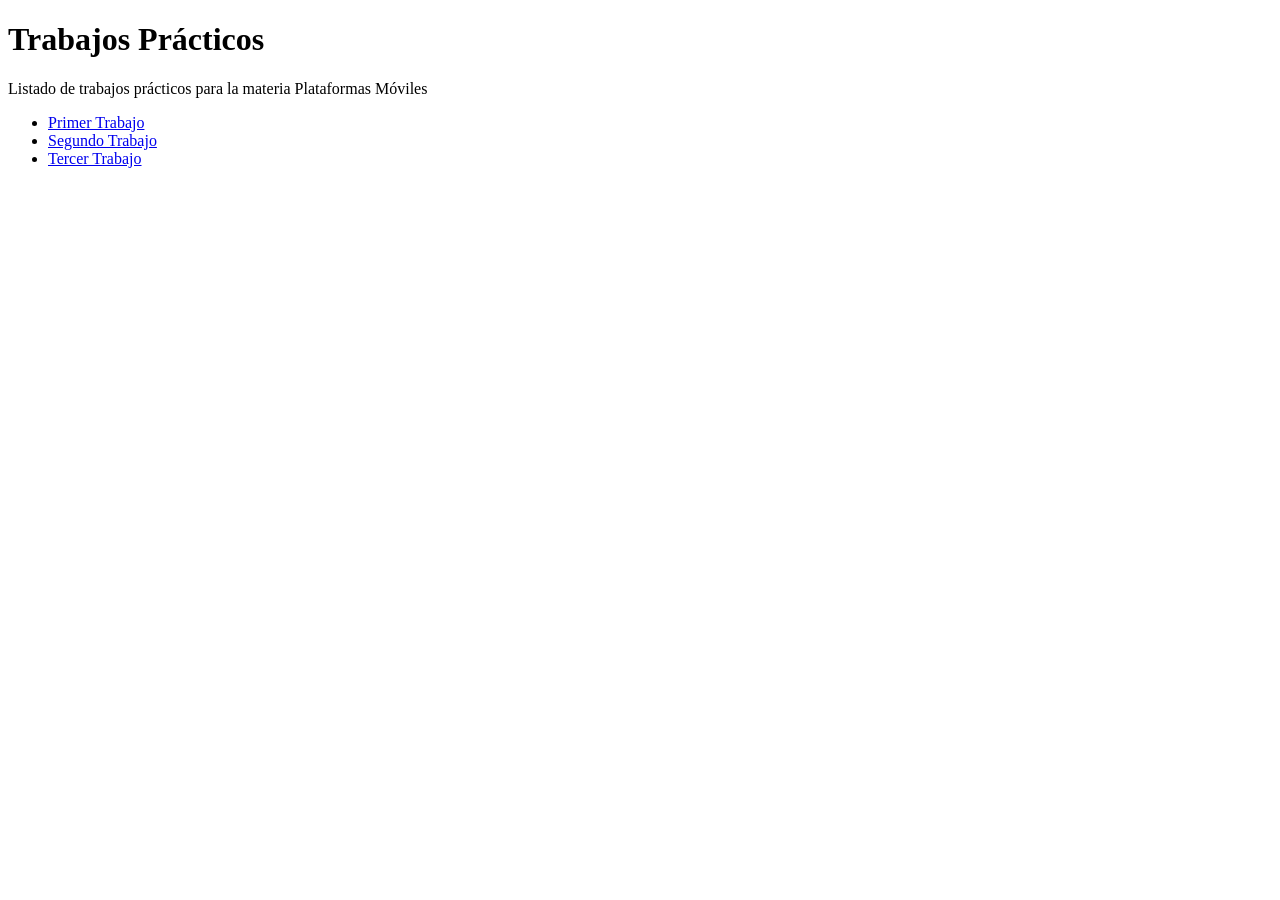
==== index.html @ 96927b62 "Update index.html" ====
<!DOCTYPE html>
<html>
   <head>
      <title>Hola Mundo!</title>
   </head>
   <body>
     <h1>Trabajos Prácticos</h1>
     <p>Listado de trabajos prácticos para la materia Plataformas Móviles</p>
     <ul>
      <li><a href="tp-1">Primer Trabajo</a></li>
      <li><a href="tp-2">Segundo Trabajo</a></li>
      <li><a href="tp-3">Tercer Trabajo</a></li>
     </ul>
   </body>
</html>
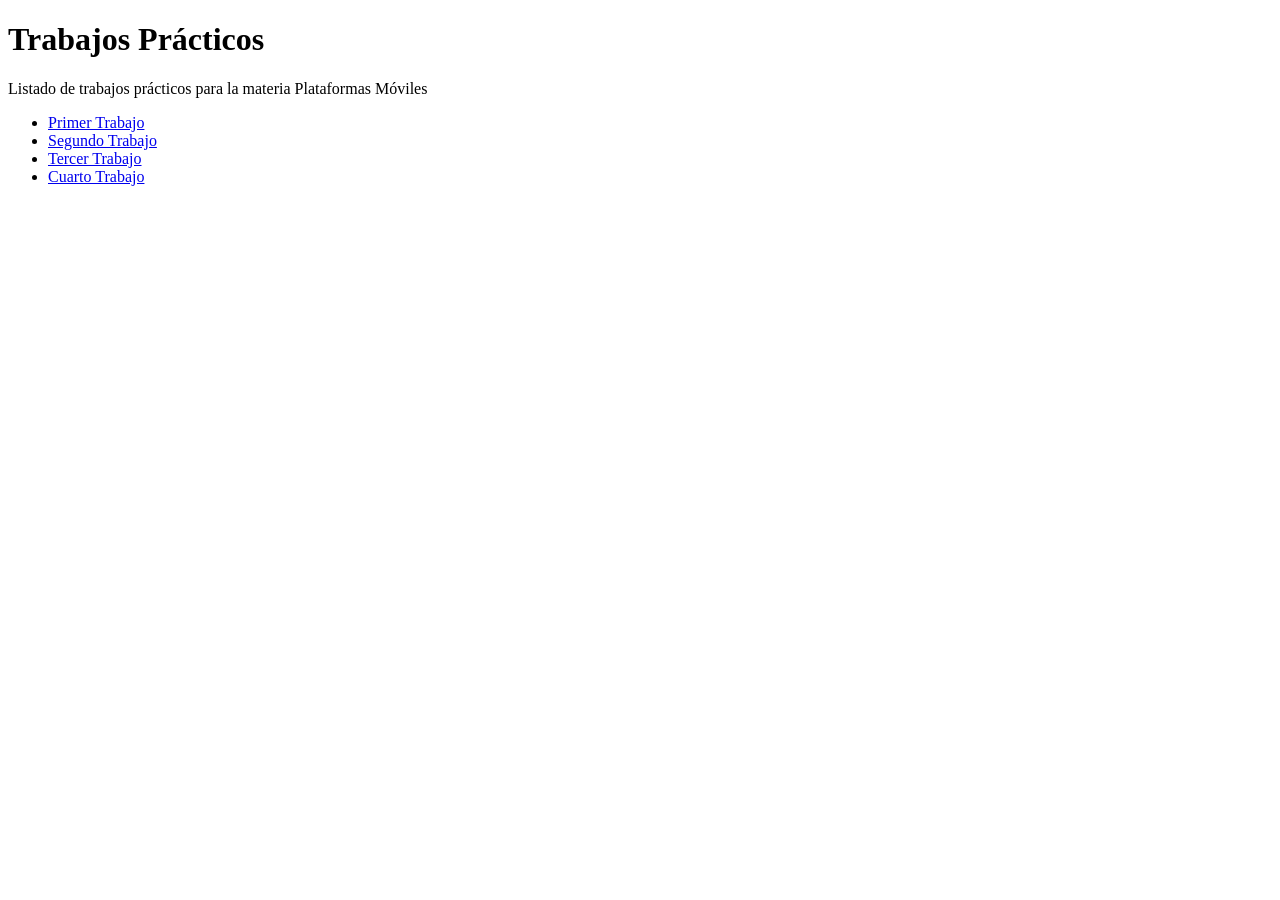
==== commit 7e42e5e9: "Update index.html" ====
--- a/index.html
+++ b/index.html
@@ -10,6 +10,7 @@
       <li><a href="tp-1">Primer Trabajo</a></li>
       <li><a href="tp-2">Segundo Trabajo</a></li>
       <li><a href="tp-3">Tercer Trabajo</a></li>
+      <li><a href="tp-4">Cuarto Trabajo</a></li>
      </ul>
    </body>
 </html>
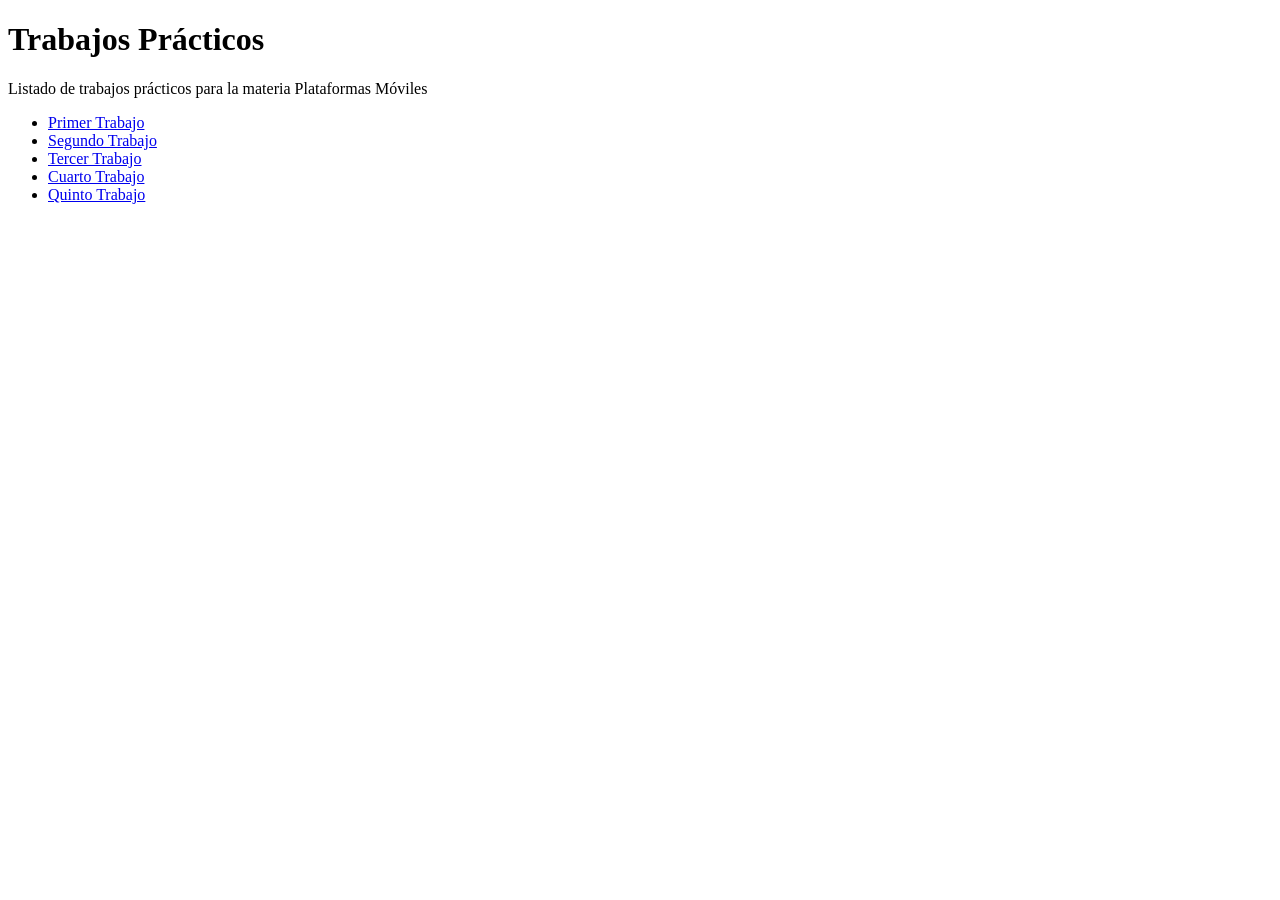
==== commit 04b01e94: "Update index.html" ====
--- a/index.html
+++ b/index.html
@@ -11,6 +11,7 @@
       <li><a href="tp-2">Segundo Trabajo</a></li>
       <li><a href="tp-3">Tercer Trabajo</a></li>
       <li><a href="tp-4">Cuarto Trabajo</a></li>
+      <li><a href="tp-5">Quinto Trabajo</a></li>
      </ul>
    </body>
 </html>
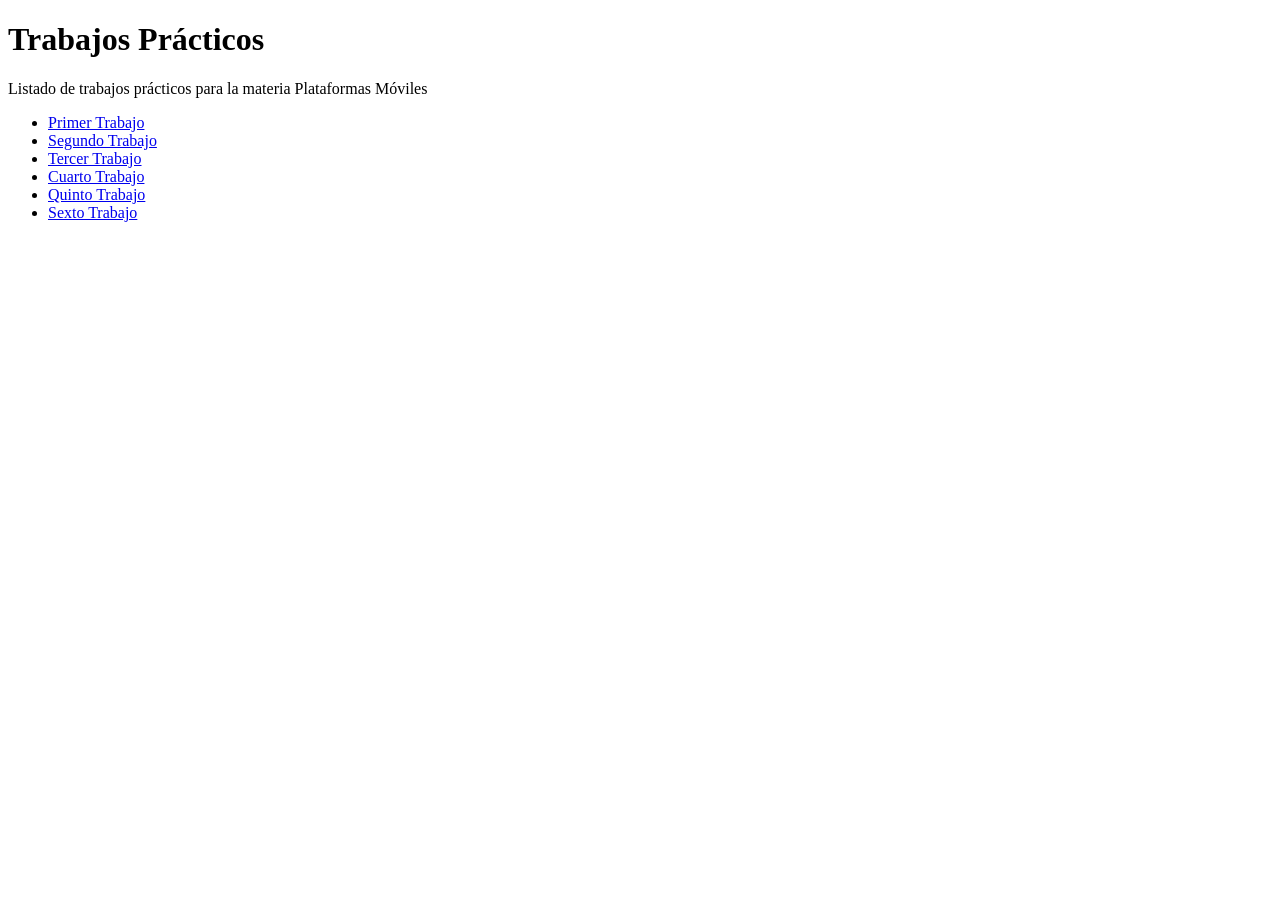
==== commit 16e40822: "Update index.html" ====
--- a/index.html
+++ b/index.html
@@ -12,6 +12,7 @@
       <li><a href="tp-3">Tercer Trabajo</a></li>
       <li><a href="tp-4">Cuarto Trabajo</a></li>
       <li><a href="tp-5">Quinto Trabajo</a></li>
+      <li><a href="tp-6">Sexto Trabajo</a></li>
      </ul>
    </body>
 </html>
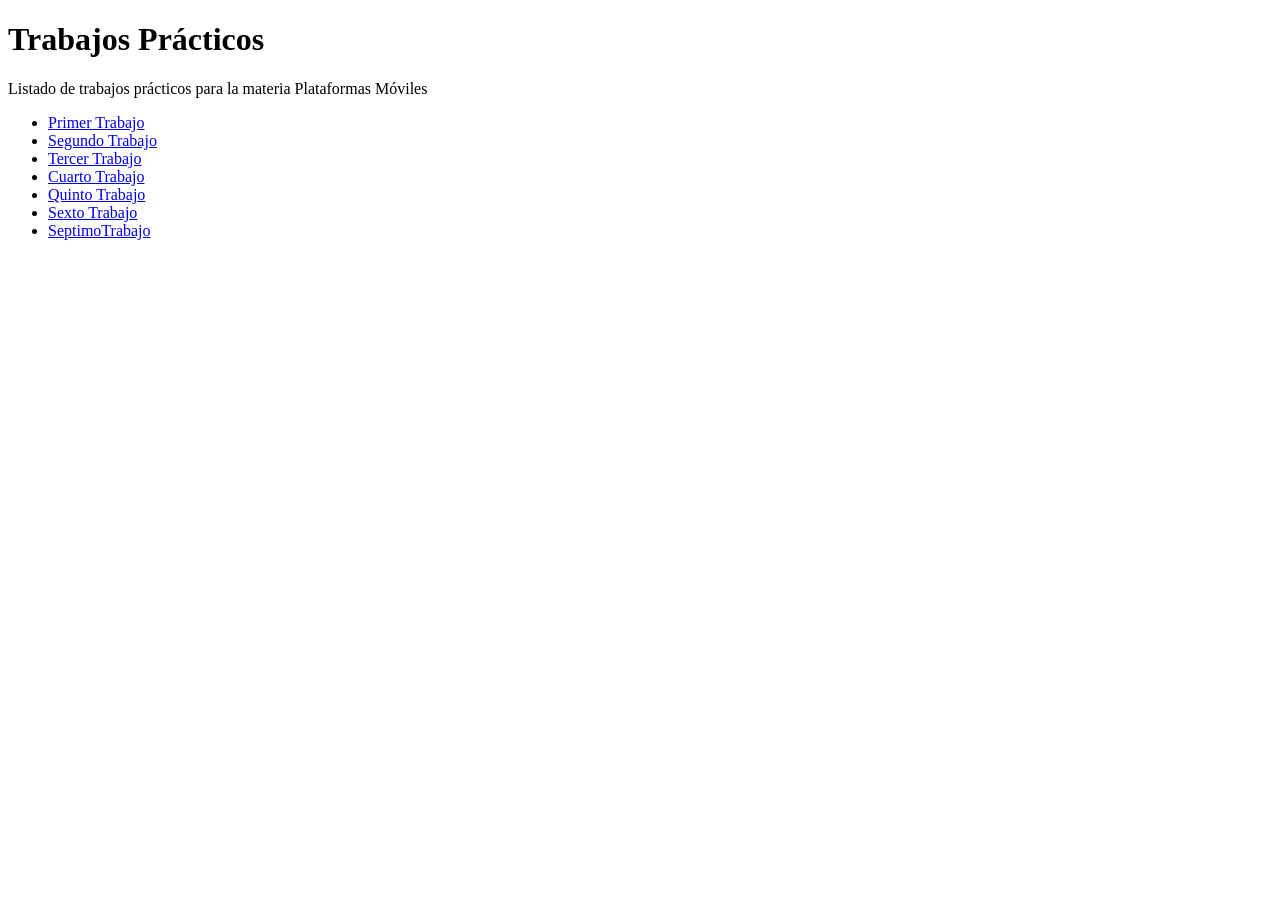
==== commit f8d1faa7: "Add link for Septimo Trabajo in index.html" ====
--- a/index.html
+++ b/index.html
@@ -13,6 +13,7 @@
       <li><a href="tp-4">Cuarto Trabajo</a></li>
       <li><a href="tp-5">Quinto Trabajo</a></li>
       <li><a href="tp-6">Sexto Trabajo</a></li>
+      <li><a href="tp-7">SeptimoTrabajo</a></li>
      </ul>
    </body>
 </html>
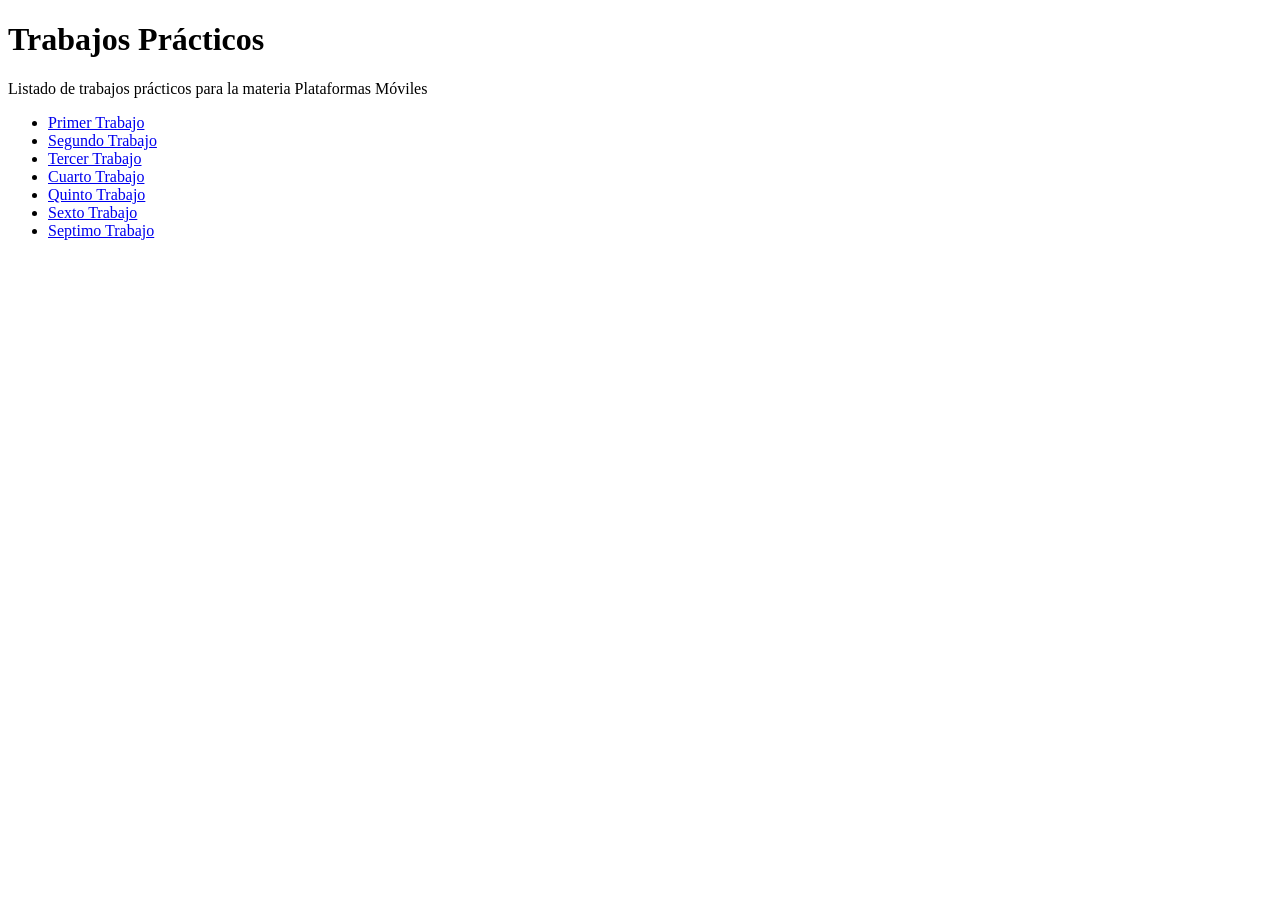
==== commit d1057f83: "Update index.html" ====
--- a/index.html
+++ b/index.html
@@ -13,7 +13,7 @@
       <li><a href="tp-4">Cuarto Trabajo</a></li>
       <li><a href="tp-5">Quinto Trabajo</a></li>
       <li><a href="tp-6">Sexto Trabajo</a></li>
-      <li><a href="tp-7">SeptimoTrabajo</a></li>
+      <li><a href="tp-7">Septimo Trabajo</a></li>
      </ul>
    </body>
 </html>
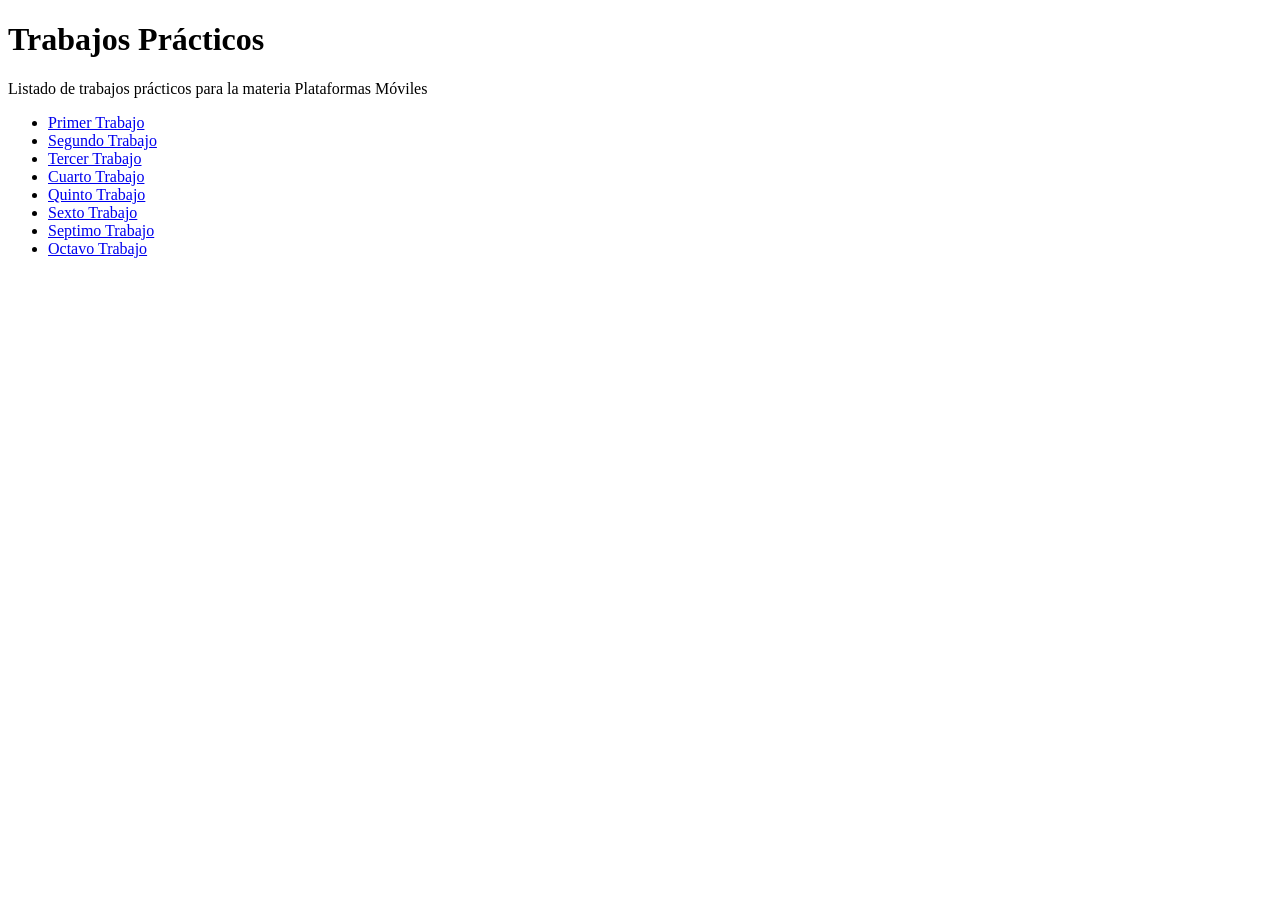
==== commit be3bacf0: "Update index.html" ====
--- a/index.html
+++ b/index.html
@@ -14,6 +14,7 @@
       <li><a href="tp-5">Quinto Trabajo</a></li>
       <li><a href="tp-6">Sexto Trabajo</a></li>
       <li><a href="tp-7">Septimo Trabajo</a></li>
+      <li><a href="tp-8">Octavo Trabajo</a></li>
      </ul>
    </body>
 </html>
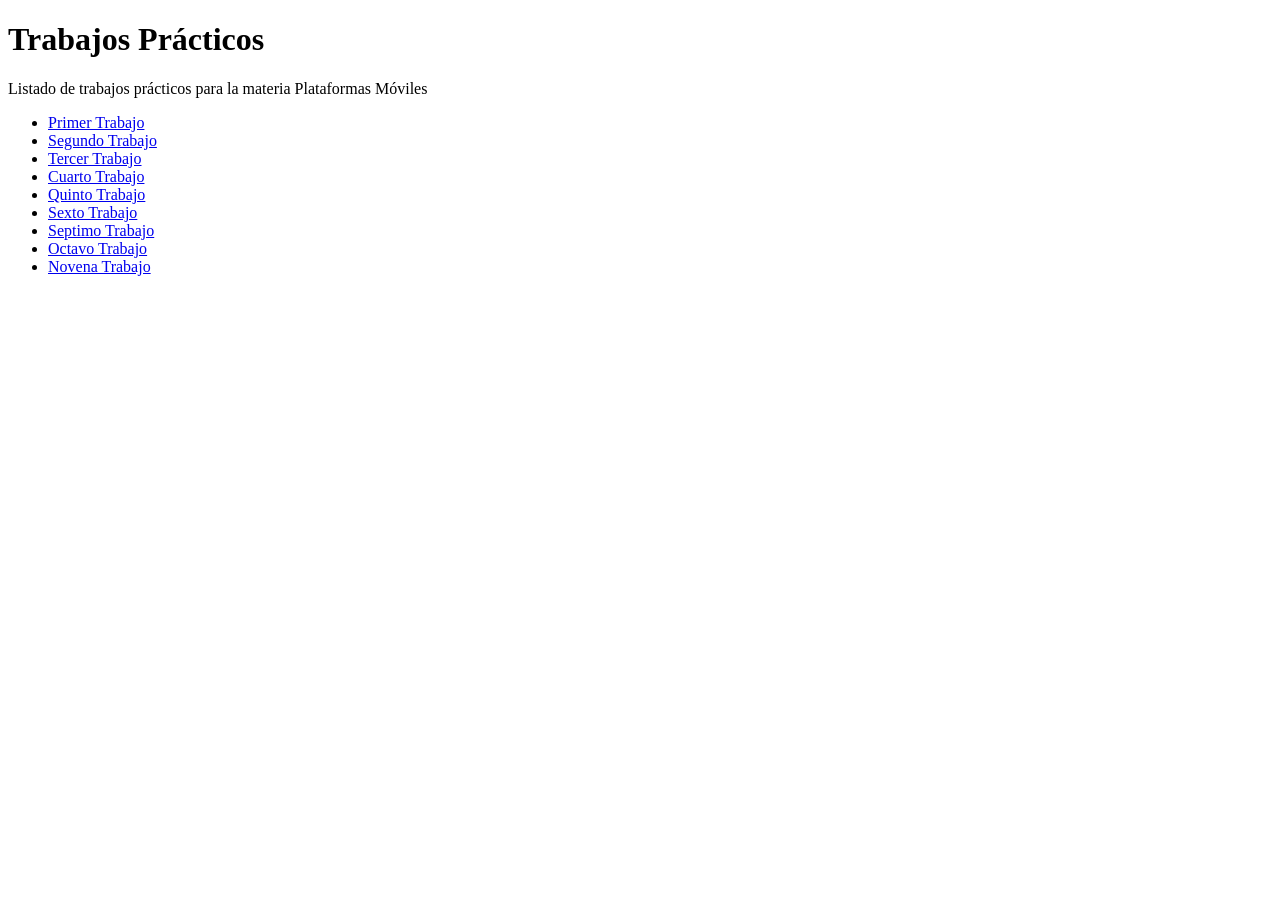
==== commit b0cb80cc: "Add link for Novena Trabajo in index.html" ====
--- a/index.html
+++ b/index.html
@@ -15,6 +15,7 @@
       <li><a href="tp-6">Sexto Trabajo</a></li>
       <li><a href="tp-7">Septimo Trabajo</a></li>
       <li><a href="tp-8">Octavo Trabajo</a></li>
+      <li><a href="tp-9">Novena Trabajo</a></li>  
      </ul>
    </body>
 </html>
